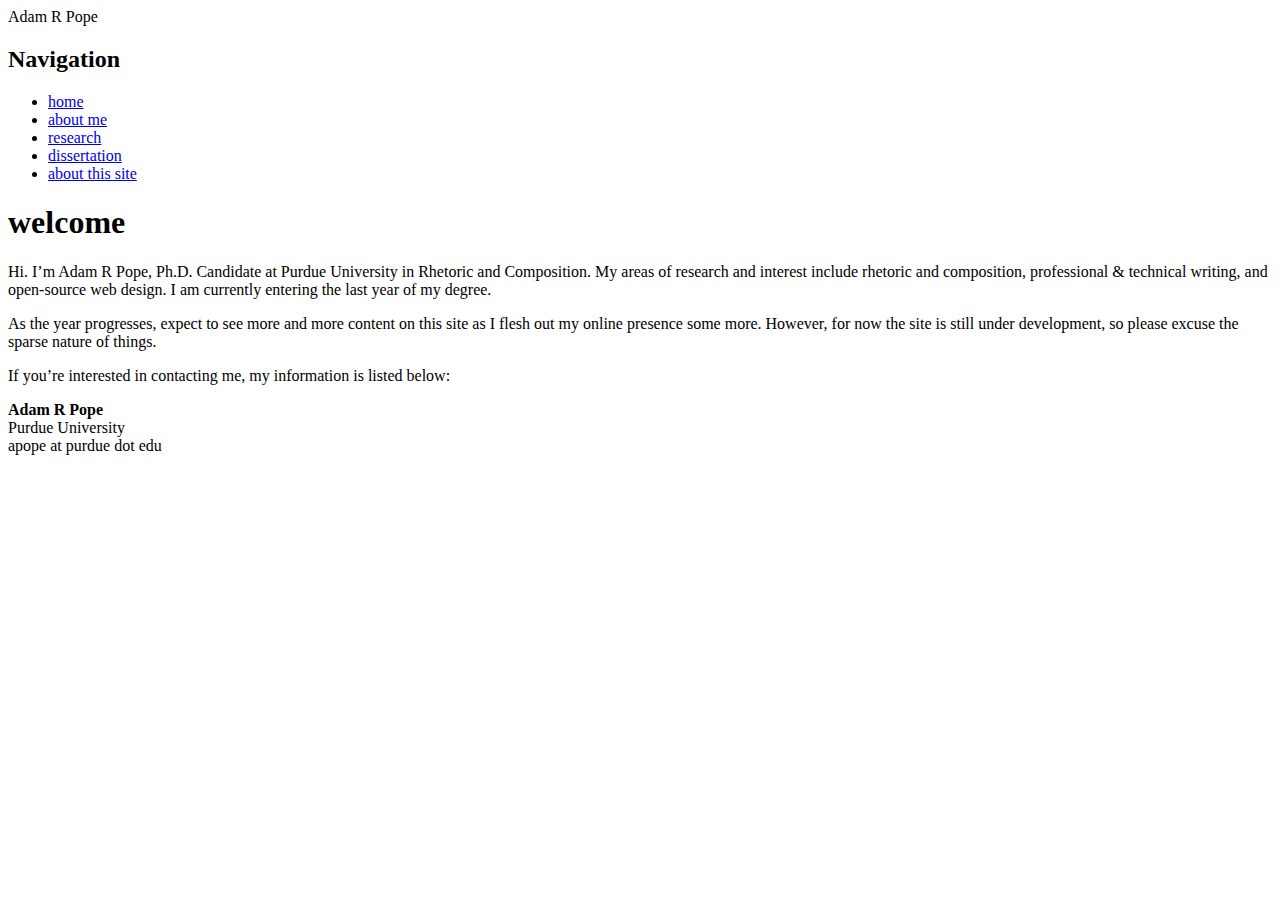
==== output/index.html @ d719012f "Initial Commit" ====
<!DOCTYPE HTML>
<html lang="en">
  <head>
    <meta charset="utf-8">
    <link href='http://fonts.googleapis.com/css?family=Headland+One|Lato:900' rel='stylesheet' type='text/css'>    <title>Adam R Pope - Home Page</title>
    <link rel="stylesheet" type="text/css" href="/style.css" media="screen">
    <meta name="generator" content="nanoc 3.3.7">
    <meta name="viewport" content="width=device-width, initial-scale=1">
  </head>
  <body>
  <div id="wrapper">
	<div id="header">
		Adam R Pope
	</div>
	<div id="sidebar">
      <h2>Navigation</h2>
      <ul>
        <li><a href="http://www.adamrpope.com" title= "the site homepage">home</a></li>
        <li><a href="http://www.adamrpope.com/about" title="learn about me" >about me</a></li>
        <li><a href="http://www.adamrpope.com/research" title= "learn about my research">research</a></li>
		<li><a href="http://www.adamrpope.com/dissertation" title= "learn about my dissertation research">dissertation</a></li>
		<li><a href="http://www.adamrpope.com/about-site">about this site</a></li>
      </ul>
	</div>
    <div id="main">
      <h1>welcome</h1>
<p>Hi. I’m Adam R Pope, Ph.D. Candidate at Purdue University in Rhetoric and Composition. My areas of research and interest include rhetoric and composition, professional &amp; technical writing, and open-source web design. I am currently entering the last year of my degree.</p>

<p>As the year progresses, expect to see more and more content on this site as I flesh out my online presence some more. However, for now the site is still under development, so please excuse the sparse nature of things.</p>

<p>If you’re interested in contacting me, my information is listed below:</p>

<p><strong>Adam R Pope</strong><br />
Purdue University<br />
apope at purdue dot edu</p>

    </div>
    </div>
  </body>
</html>
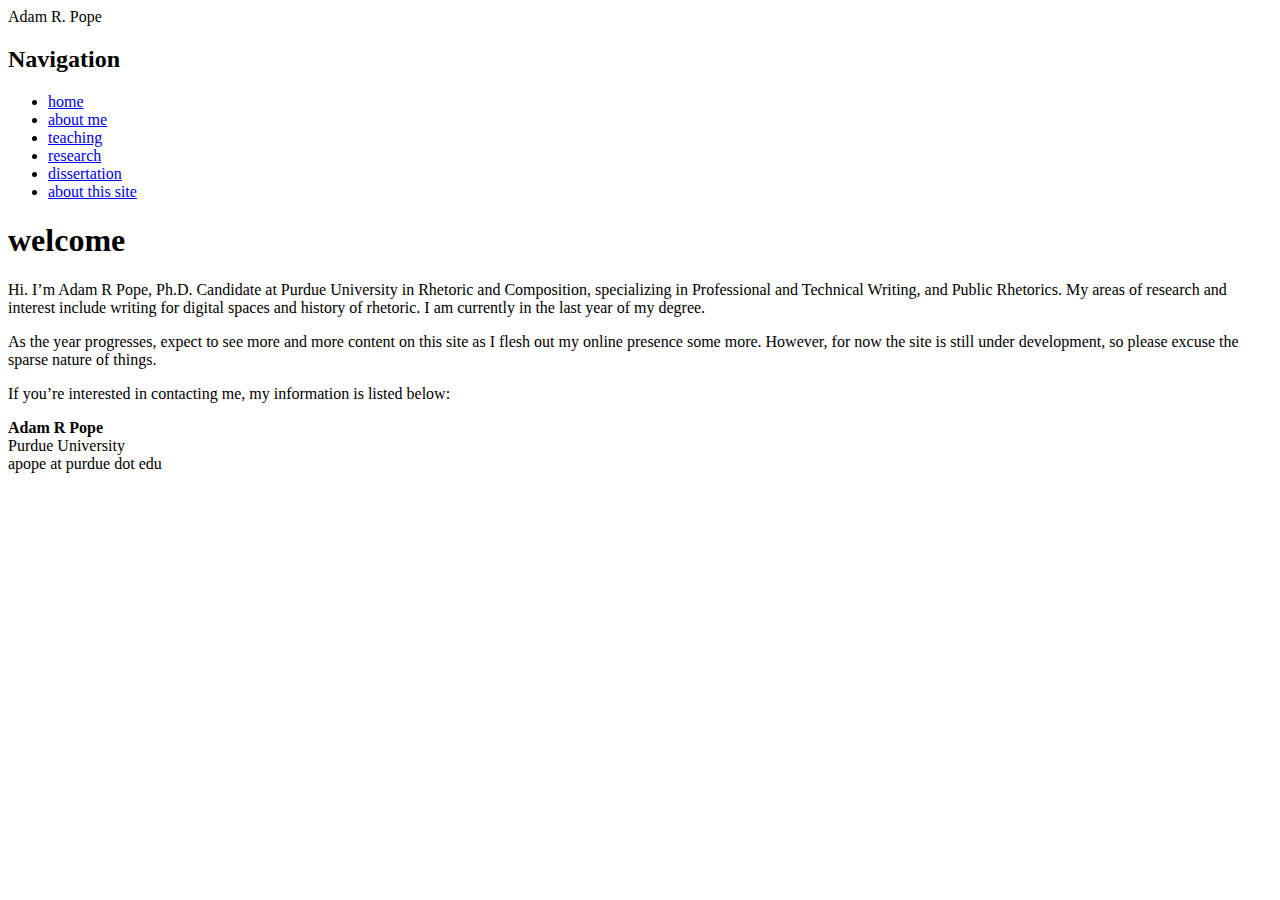
==== commit e20b7387: "Updated content and design" ====
--- a/output/index.html
+++ b/output/index.html
@@ -2,7 +2,7 @@
 <html lang="en">
   <head>
     <meta charset="utf-8">
-    <link href='http://fonts.googleapis.com/css?family=Headland+One|Lato:900' rel='stylesheet' type='text/css'>    <title>Adam R Pope - Home Page</title>
+    <link href='http://fonts.googleapis.com/css?family=ABeeZee|Lato:900' rel='stylesheet' type='text/css'>    <title>Adam R. Pope - Home Page</title>
     <link rel="stylesheet" type="text/css" href="/style.css" media="screen">
     <meta name="generator" content="nanoc 3.3.7">
     <meta name="viewport" content="width=device-width, initial-scale=1">
@@ -10,13 +10,14 @@
   <body>
   <div id="wrapper">
 	<div id="header">
-		Adam R Pope
+		Adam R. Pope
 	</div>
 	<div id="sidebar">
       <h2>Navigation</h2>
       <ul>
         <li><a href="http://www.adamrpope.com" title= "the site homepage">home</a></li>
         <li><a href="http://www.adamrpope.com/about" title="learn about me" >about me</a></li>
+		<li><a href ="http://www.adamrpope.com/teaching" title= "learn about my teaching philosophy">teaching</a></li>
         <li><a href="http://www.adamrpope.com/research" title= "learn about my research">research</a></li>
 		<li><a href="http://www.adamrpope.com/dissertation" title= "learn about my dissertation research">dissertation</a></li>
 		<li><a href="http://www.adamrpope.com/about-site">about this site</a></li>
@@ -24,7 +25,7 @@
 	</div>
     <div id="main">
       <h1>welcome</h1>
-<p>Hi. I’m Adam R Pope, Ph.D. Candidate at Purdue University in Rhetoric and Composition. My areas of research and interest include rhetoric and composition, professional &amp; technical writing, and open-source web design. I am currently entering the last year of my degree.</p>
+<p>Hi. I’m Adam R Pope, Ph.D. Candidate at Purdue University in Rhetoric and Composition, specializing in Professional and Technical Writing, and Public Rhetorics. My areas of research and interest include writing for digital spaces and history of rhetoric. I am currently in the last year of my degree.</p>
 
 <p>As the year progresses, expect to see more and more content on this site as I flesh out my online presence some more. However, for now the site is still under development, so please excuse the sparse nature of things.</p>
 
